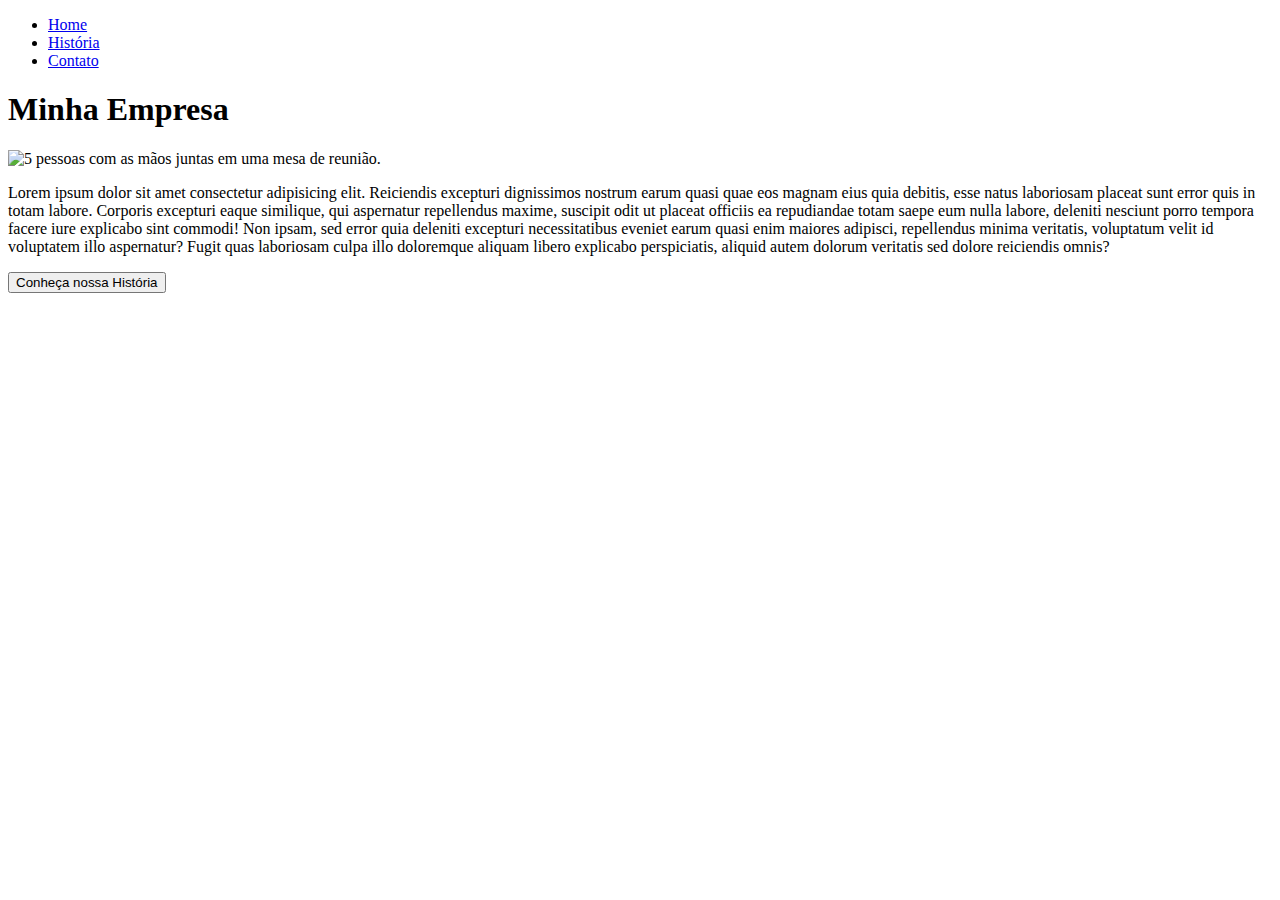
==== index.html @ 41449115 "HTML Home 50%" ====
<!DOCTYPE html>
<html lang="pt-br">
<head>
    <meta charset="UTF-8">
    <meta name="viewport" content="width=device-width, initial-scale=1.0">
    <!-- Tag para descrever o nome do desenvolverdor -->
    <meta name="author" content="Guilherme Gabriel">
    <!-- shift + alt + a para adicionar comentários-->
    <!-- Tag "Link:favicon" para adicionar ICON na barra do navegador -->
    <link rel="shortcut icon" href="assets/favicon.ico" type="image/x-icon">
    <title>Minha Empresa</title>
</head>
<body>
    <ul>
        <li>
            <a href="index.html">Home</a>
        </li>
        <li>
            <a href="pages/historia.html">História</a>
        </li>
        <li>
            <a href="pages/contato.html">Contato</a>
        </li>
    </ul>
    <h1>Minha Empresa</h1>
    <img width = 600 src="assets/img/Empresa.jpg" alt="5 pessoas com as mãos juntas em uma mesa de reunião.">
    <p>Lorem ipsum dolor sit amet consectetur adipisicing elit. Reiciendis excepturi dignissimos nostrum earum quasi quae eos magnam eius quia debitis, esse natus laboriosam placeat sunt error quis in totam labore. Corporis excepturi eaque similique, qui aspernatur repellendus maxime, suscipit odit ut placeat officiis ea repudiandae totam saepe eum nulla labore, deleniti nesciunt porro tempora facere iure explicabo sint commodi! Non ipsam, sed error quia deleniti excepturi necessitatibus eveniet earum quasi enim maiores adipisci, repellendus minima veritatis, voluptatum velit id voluptatem illo aspernatur? Fugit quas laboriosam culpa illo doloremque aliquam libero explicabo perspiciatis, aliquid autem dolorum veritatis sed dolore reiciendis omnis?</p>
    <!-- Para adicionar um BOTÃO usamos o "<button></button>" -->
    <button>Conheça nossa História</button>
</body>
</html>
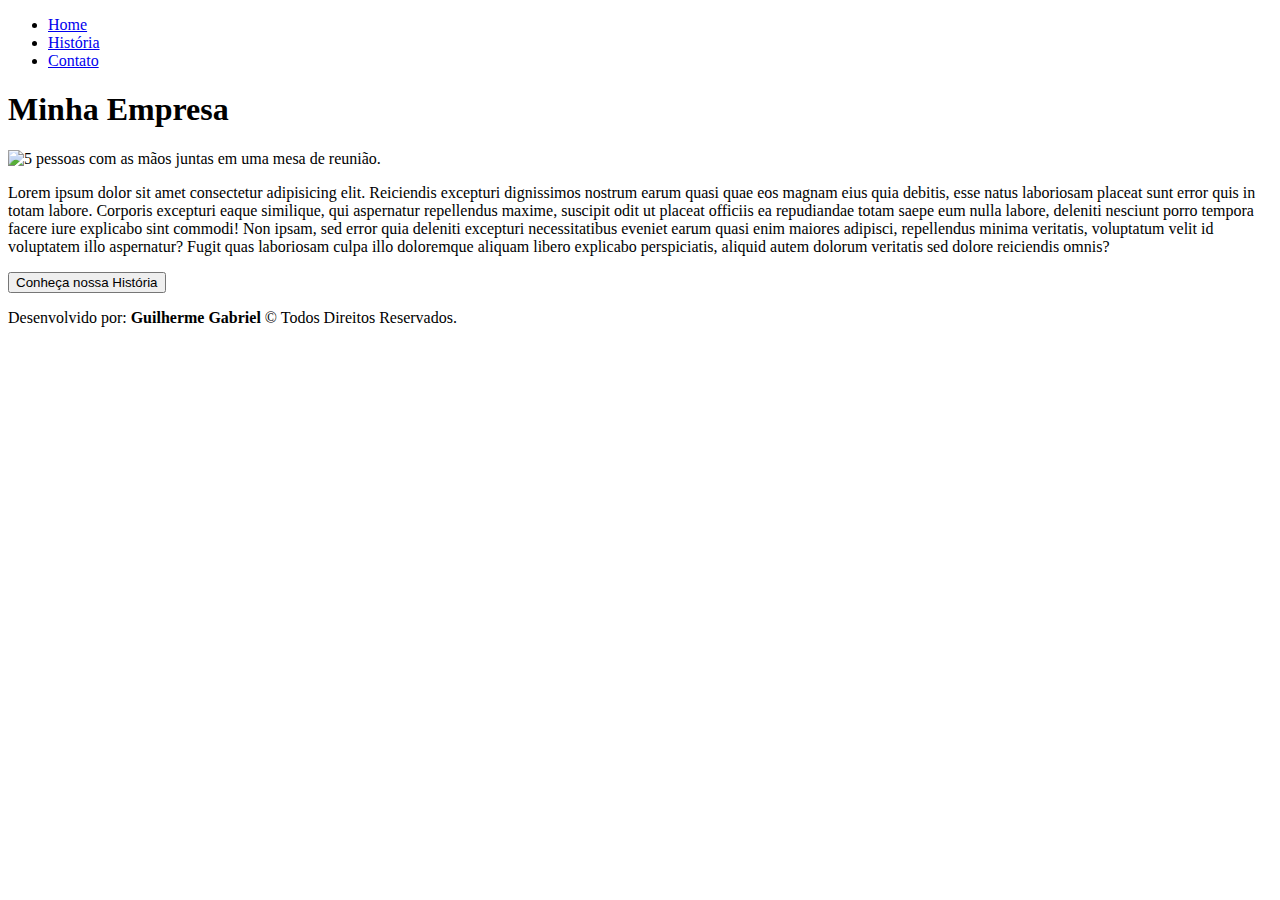
==== commit 792fd9e8: "HTML Finalizado" ====
--- a/index.html
+++ b/index.html
@@ -27,5 +27,6 @@
     <p>Lorem ipsum dolor sit amet consectetur adipisicing elit. Reiciendis excepturi dignissimos nostrum earum quasi quae eos magnam eius quia debitis, esse natus laboriosam placeat sunt error quis in totam labore. Corporis excepturi eaque similique, qui aspernatur repellendus maxime, suscipit odit ut placeat officiis ea repudiandae totam saepe eum nulla labore, deleniti nesciunt porro tempora facere iure explicabo sint commodi! Non ipsam, sed error quia deleniti excepturi necessitatibus eveniet earum quasi enim maiores adipisci, repellendus minima veritatis, voluptatum velit id voluptatem illo aspernatur? Fugit quas laboriosam culpa illo doloremque aliquam libero explicabo perspiciatis, aliquid autem dolorum veritatis sed dolore reiciendis omnis?</p>
     <!-- Para adicionar um BOTÃO usamos o "<button></button>" -->
     <button>Conheça nossa História</button>
+    <p>Desenvolvido por: <strong>Guilherme Gabriel</strong> &copy Todos Direitos Reservados.</p>
 </body>
 </html>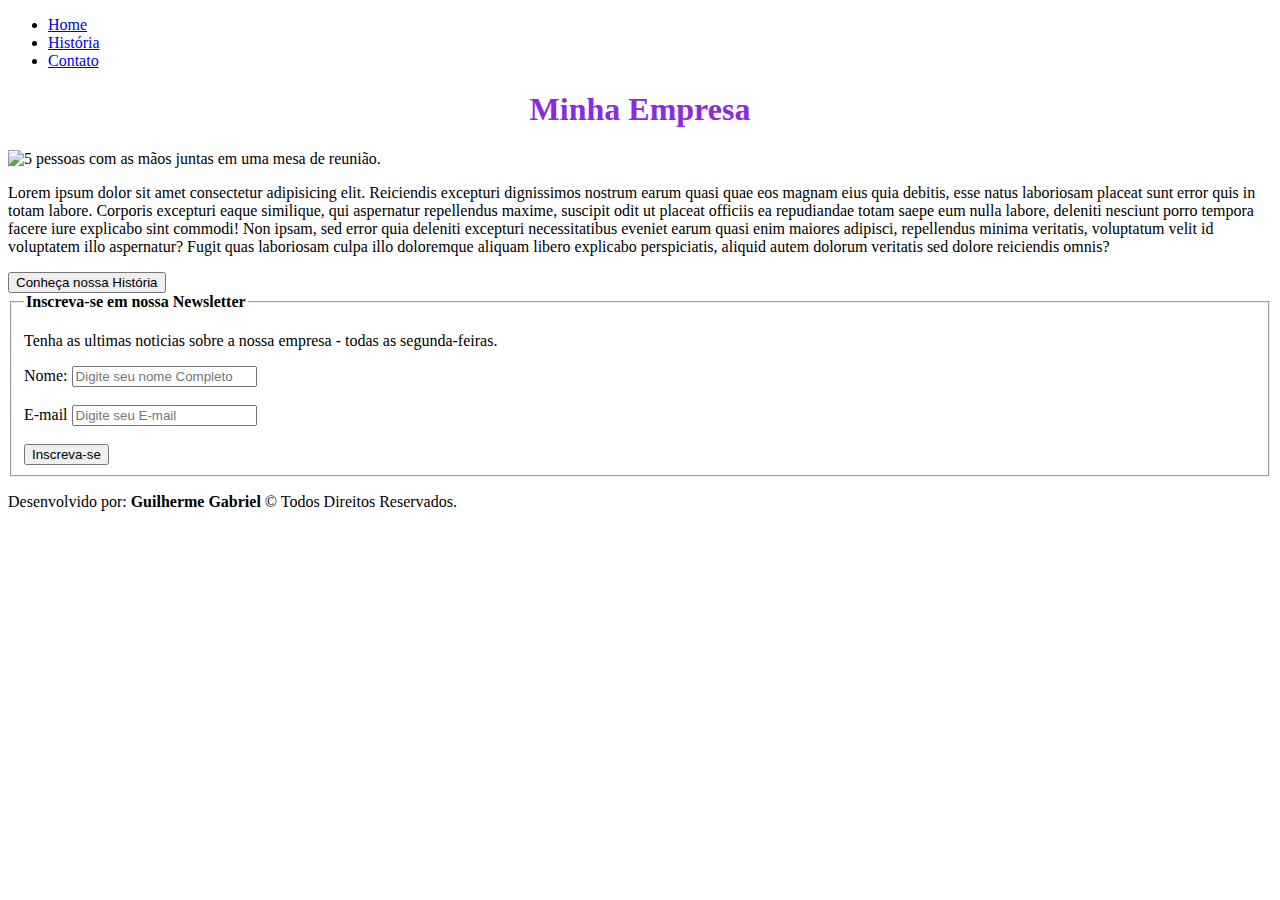
==== commit 0af0a389: "Funcionalidade: Newsletter" ====
--- a/index.html
+++ b/index.html
@@ -22,11 +22,29 @@
             <a href="pages/contato.html">Contato</a>
         </li>
     </ul>
-    <h1>Minha Empresa</h1>
+    <h1 style="color: blueviolet; text-align: center;">Minha Empresa</h1>
     <img width = 600 src="assets/img/Empresa.jpg" alt="5 pessoas com as mãos juntas em uma mesa de reunião.">
     <p>Lorem ipsum dolor sit amet consectetur adipisicing elit. Reiciendis excepturi dignissimos nostrum earum quasi quae eos magnam eius quia debitis, esse natus laboriosam placeat sunt error quis in totam labore. Corporis excepturi eaque similique, qui aspernatur repellendus maxime, suscipit odit ut placeat officiis ea repudiandae totam saepe eum nulla labore, deleniti nesciunt porro tempora facere iure explicabo sint commodi! Non ipsam, sed error quia deleniti excepturi necessitatibus eveniet earum quasi enim maiores adipisci, repellendus minima veritatis, voluptatum velit id voluptatem illo aspernatur? Fugit quas laboriosam culpa illo doloremque aliquam libero explicabo perspiciatis, aliquid autem dolorum veritatis sed dolore reiciendis omnis?</p>
-    <!-- Para adicionar um BOTÃO usamos o "<button></button>" -->
+    <!-- Para adicionar um BOTÃO usamos o "<button> </button>" -->
     <button>Conheça nossa História</button>
+    <br>
+    <fieldset>
+        <legend><b>Inscreva-se em nossa Newsletter</b></legend>
+    <p>Tenha as ultimas noticias sobre a nossa empresa - todas as segunda-feiras.</p>
+    <form>
+        
+            <label for="nome">Nome:</label>
+            <input type="text" id=nome placeholder="Digite seu nome Completo" required>
+            <br>
+            <br>
+            <label for="email">E-mail</label>
+            <input type="email" id=email placeholder="Digite seu E-mail" required>
+            <br>
+            <br>
+            <input type="submit" value="Inscreva-se">
+        </fieldset>
+            
+    </form>
     <p>Desenvolvido por: <strong>Guilherme Gabriel</strong> &copy Todos Direitos Reservados.</p>
 </body>
 </html>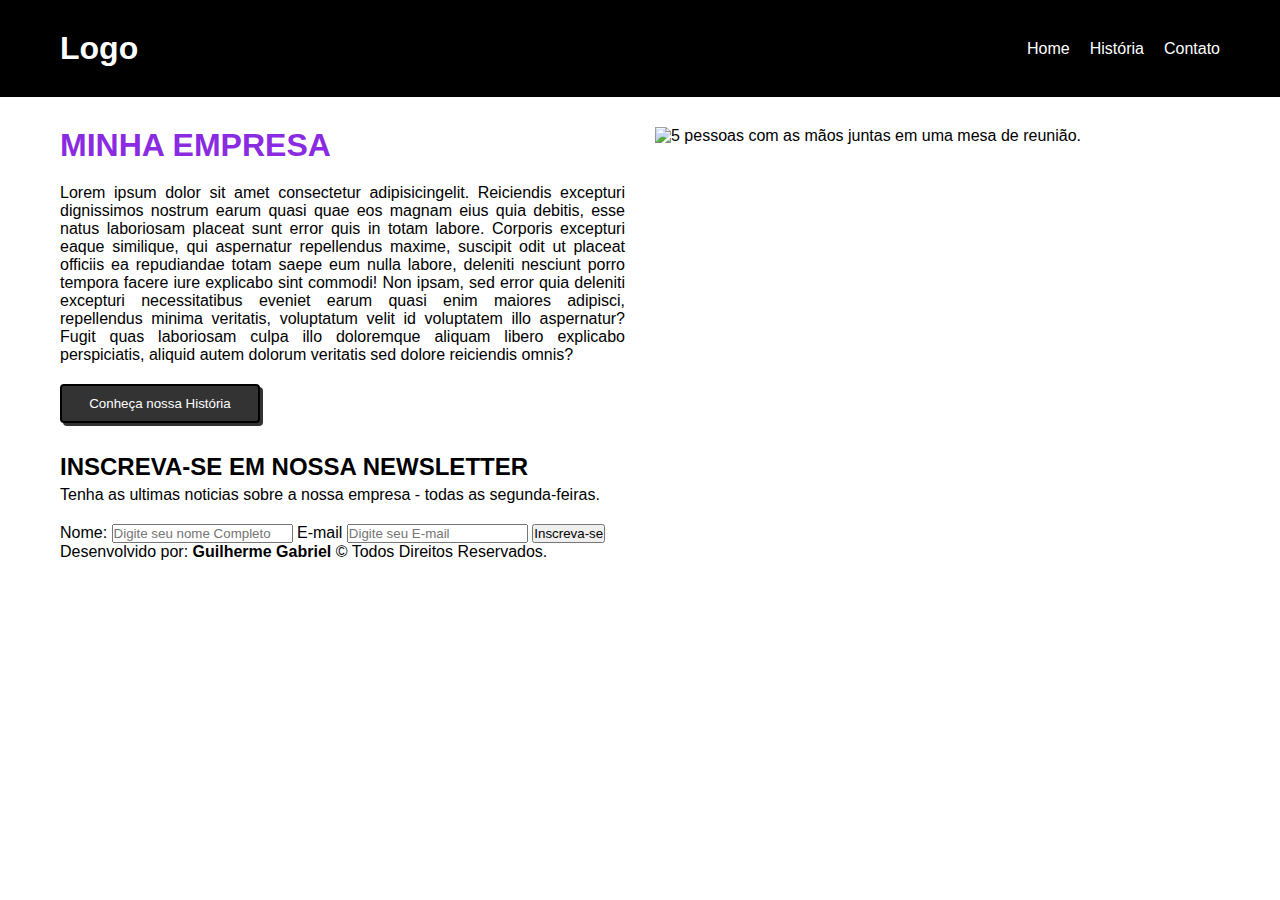
==== commit 1e9c0c13: "Add files via upload" ====
--- a/index.html
+++ b/index.html
@@ -8,43 +8,52 @@
     <!-- shift + alt + a para adicionar comentários-->
     <!-- Tag "Link:favicon" para adicionar ICON na barra do navegador -->
     <link rel="shortcut icon" href="assets/favicon.ico" type="image/x-icon">
+    <link rel="stylesheet" href="CSS/style.css">
+    <link rel="stylesheet" href="CSS/home.css">
     <title>Minha Empresa</title>
 </head>
 <body>
-    <ul>
-        <li>
-            <a href="index.html">Home</a>
-        </li>
-        <li>
-            <a href="pages/historia.html">História</a>
-        </li>
-        <li>
-            <a href="pages/contato.html">Contato</a>
-        </li>
-    </ul>
-    <h1 style="color: blueviolet; text-align: center;">Minha Empresa</h1>
-    <img width = 600 src="assets/img/Empresa.jpg" alt="5 pessoas com as mãos juntas em uma mesa de reunião.">
-    <p>Lorem ipsum dolor sit amet consectetur adipisicing elit. Reiciendis excepturi dignissimos nostrum earum quasi quae eos magnam eius quia debitis, esse natus laboriosam placeat sunt error quis in totam labore. Corporis excepturi eaque similique, qui aspernatur repellendus maxime, suscipit odit ut placeat officiis ea repudiandae totam saepe eum nulla labore, deleniti nesciunt porro tempora facere iure explicabo sint commodi! Non ipsam, sed error quia deleniti excepturi necessitatibus eveniet earum quasi enim maiores adipisci, repellendus minima veritatis, voluptatum velit id voluptatem illo aspernatur? Fugit quas laboriosam culpa illo doloremque aliquam libero explicabo perspiciatis, aliquid autem dolorum veritatis sed dolore reiciendis omnis?</p>
-    <!-- Para adicionar um BOTÃO usamos o "<button> </button>" -->
-    <button>Conheça nossa História</button>
-    <br>
-    <fieldset>
-        <legend><b>Inscreva-se em nossa Newsletter</b></legend>
-    <p>Tenha as ultimas noticias sobre a nossa empresa - todas as segunda-feiras.</p>
-    <form>
-        
-            <label for="nome">Nome:</label>
-            <input type="text" id=nome placeholder="Digite seu nome Completo" required>
-            <br>
-            <br>
-            <label for="email">E-mail</label>
-            <input type="email" id=email placeholder="Digite seu E-mail" required>
-            <br>
-            <br>
-            <input type="submit" value="Inscreva-se">
-        </fieldset>
-            
-    </form>
-    <p>Desenvolvido por: <strong>Guilherme Gabriel</strong> &copy Todos Direitos Reservados.</p>
+    <div class="cabecalho">
+        <h1>Logo</h1>
+        <ul>
+            <li>
+                <a href="index.html">Home</a>
+            </li>
+            <li>
+                <a href="pages/historia.html">História</a>
+            </li>
+            <li>
+                <a href="pages/contato.html">Contato</a>
+            </li>
+        </ul>
+    </div>
+    <div class="main">
+        <div class="pai-dos-lados">           
+            <div class="lado-esquerdo">
+                <h1 style="color: blueviolet;">Minha Empresa</h1>
+                <p>Lorem ipsum dolor sit amet consectetur adipisicingelit. Reiciendis excepturi dignissimos nostrum earum quasi quae eos magnam eius quia debitis, esse natus laboriosam placeat sunt error quis in totam labore. Corporis excepturi eaque similique, qui aspernatur repellendus maxime, suscipit odit ut placeat officiis ea repudiandae totam saepe eum nulla labore, deleniti nesciunt porro tempora facere iure explicabo sint commodi! Non ipsam, sed error quia deleniti excepturi necessitatibus eveniet earum quasi enim maiores adipisci, repellendus minima veritatis, voluptatum velit id voluptatem illo aspernatur? Fugit quas laboriosam culpa illo doloremque aliquam libero explicabo perspiciatis, aliquid autem dolorum veritatis sed dolore reiciendis omnis?</p>
+                <!-- Para adicionar um BOTÃO usamos o "<button> </button>" -->
+                <button>Conheça nossa História</button>
+            </div>
+
+            <div class="lado-direito">
+                <img width="800" src="assets/img/Empresa.jpg" alt="5 pessoas com as mãos juntas em uma mesa de reunião.">
+            </div>
+    </div>
+            <div class="Newsletter">
+                <div class="paragrafo">
+                    <h2>Inscreva-se em nossa Newsletter</h2>
+                    <p>Tenha as ultimas noticias sobre a nossa empresa - todas as segunda-feiras.</p>
+                </div>
+                    <form> 
+                        <label for="nome">Nome:</label>
+                        <input type="text" id=nome placeholder="Digite seu nome Completo" required>
+                        <label for="email">E-mail</label>
+                        <input type="email" id=email placeholder="Digite seu E-mail" required>
+                        <input type="submit" value="Inscreva-se">
+                    </form>
+            </div>
+            <p>Desenvolvido por: <strong>Guilherme Gabriel</strong> &copy Todos Direitos Reservados.</p>
+    </div>
 </body>
 </html>--- a/CSS/style.css
+++ b/CSS/style.css
@@ -0,0 +1,33 @@
+* {
+    margin: 0;
+    padding: 0;
+    box-sizing: border-box;
+    text-decoration: none;
+    list-style: none;
+    font-family: Verdana, Geneva, Tahoma, sans-serif;
+}
+.cabecalho {
+    display: flex;/* Deixa os filhos um ao lado do outro */
+    justify-content: space-between; 
+    background-color: black;
+    padding: 30px 60px;
+    color: white;
+    align-items: center;
+}
+.cabecalho ul {
+    display: flex;/* Deixa os filhos um ao lado do outro */
+    gap: 20px;
+
+}
+
+.cabecalho ul li a {
+    color: white;
+}
+
+.main {
+    padding: 30px 60px;
+}
+
+.pai-dos-lados {
+    display: flex;
+}--- a/CSS/home.css
+++ b/CSS/home.css
@@ -0,0 +1,57 @@
+.pai-dos-lados {
+    display: flex;
+    gap: 30px;
+    padding-bottom: 30px;
+}
+.pai-dos-lados div {
+    width: 50%;
+}
+
+.pai-dos-lados .lado-direito img {
+    width: 100%;
+}
+
+.pai-dos-lados .lado-esquerdo p {
+    text-align: justify;
+}
+
+.pai-dos-lados .lado-esquerdo {
+    display: flex;
+    flex-direction: column;
+    gap: 20px;
+}
+
+.pai-dos-lados .lado-esquerdo button {
+    width: 200px;
+    border: 2px black solid;
+    border-radius: 4px;
+    padding: 10px 20px;
+    background-color: #333;
+    color: white;
+    box-shadow: #333 3px 3px 0px;
+    cursor: pointer
+}
+
+.pai-dos-lados .lado-esquerdo button:hover {
+    background-color: #444;
+    transition: 0.5s all;
+}
+
+.pai-dos-lados .lado-esquerdo h1, .Newsletter h2 {
+    text-transform: uppercase;
+}
+
+.Newsletter {
+    display: flex;
+    flex-direction: column;
+    gap: 20px;
+}
+.Newsletter .paragrafo {
+    display: flex;
+    flex-direction: column;
+    gap: 5px;
+}
+
+
+
+
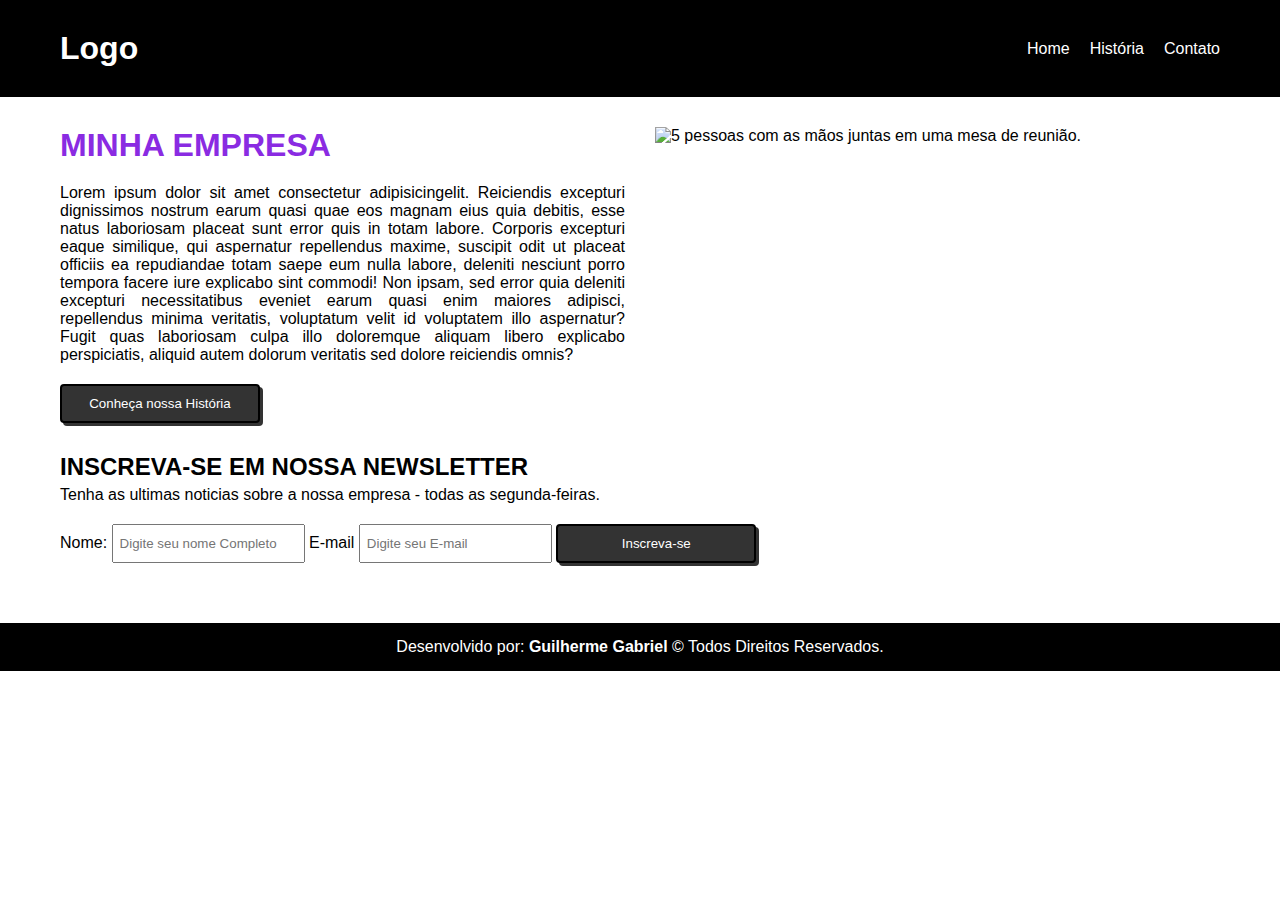
==== commit b4291143: "HTML Sêmantico" ====
--- a/index.html
+++ b/index.html
@@ -13,47 +13,55 @@
     <title>Minha Empresa</title>
 </head>
 <body>
-    <div class="cabecalho">
+    <header class="cabecalho">
         <h1>Logo</h1>
-        <ul>
-            <li>
-                <a href="index.html">Home</a>
-            </li>
-            <li>
-                <a href="pages/historia.html">História</a>
-            </li>
-            <li>
-                <a href="pages/contato.html">Contato</a>
-            </li>
-        </ul>
-    </div>
-    <div class="main">
-        <div class="pai-dos-lados">           
+        <nav>
+            <ul>
+                <li>
+                    <a href="index.html">Home</a>
+                </li>
+                <li>
+                    <a href="pages/historia.html">História</a>
+                </li>
+                <li>
+                    <a href="pages/contato.html">Contato</a>
+                </li>
+            </ul>
+        </nav>
+    </header>
+
+    <main class="main">
+        <section class="pai-dos-lados">           
             <div class="lado-esquerdo">
                 <h1 style="color: blueviolet;">Minha Empresa</h1>
                 <p>Lorem ipsum dolor sit amet consectetur adipisicingelit. Reiciendis excepturi dignissimos nostrum earum quasi quae eos magnam eius quia debitis, esse natus laboriosam placeat sunt error quis in totam labore. Corporis excepturi eaque similique, qui aspernatur repellendus maxime, suscipit odit ut placeat officiis ea repudiandae totam saepe eum nulla labore, deleniti nesciunt porro tempora facere iure explicabo sint commodi! Non ipsam, sed error quia deleniti excepturi necessitatibus eveniet earum quasi enim maiores adipisci, repellendus minima veritatis, voluptatum velit id voluptatem illo aspernatur? Fugit quas laboriosam culpa illo doloremque aliquam libero explicabo perspiciatis, aliquid autem dolorum veritatis sed dolore reiciendis omnis?</p>
                 <!-- Para adicionar um BOTÃO usamos o "<button> </button>" -->
-                <button>Conheça nossa História</button>
+                <button class="btn">Conheça nossa História</button>
             </div>
 
             <div class="lado-direito">
                 <img width="800" src="assets/img/Empresa.jpg" alt="5 pessoas com as mãos juntas em uma mesa de reunião.">
             </div>
-    </div>
-            <div class="Newsletter">
-                <div class="paragrafo">
-                    <h2>Inscreva-se em nossa Newsletter</h2>
-                    <p>Tenha as ultimas noticias sobre a nossa empresa - todas as segunda-feiras.</p>
-                </div>
-                    <form> 
-                        <label for="nome">Nome:</label>
-                        <input type="text" id=nome placeholder="Digite seu nome Completo" required>
-                        <label for="email">E-mail</label>
-                        <input type="email" id=email placeholder="Digite seu E-mail" required>
-                        <input type="submit" value="Inscreva-se">
-                    </form>
+        </section>
+
+        <section class="Newsletter">
+            <div class="paragrafo">
+                <h2>Inscreva-se em nossa Newsletter</h2>
+                <p>Tenha as ultimas noticias sobre a nossa empresa - todas as segunda-feiras.</p>
             </div>
-            <p>Desenvolvido por: <strong>Guilherme Gabriel</strong> &copy Todos Direitos Reservados.</p>
-    </div>
+                <form> 
+                    <label for="nome">Nome:</label>
+                    <input type="text" id=nome placeholder="Digite seu nome Completo" required>
+                    <label for="email">E-mail</label>
+                    <input type="email" id=email placeholder="Digite seu E-mail" required>
+                    <input class="btn" type="submit" value="Inscreva-se">
+                </form>
+        </section>
+
+    </main>
+
+    <footer class="rodape">
+        <p>Desenvolvido por: <strong>Guilherme Gabriel</strong> &copy Todos Direitos Reservados.</p>
+    </footer>
 </body>
 </html>--- a/CSS/style.css
+++ b/CSS/style.css
@@ -30,4 +30,16 @@
 
 .pai-dos-lados {
     display: flex;
+}
+
+.btn:hover {
+    background-color: #444;
+    transition: 0.5s all;
+}
+
+.rodape {
+    background-color: black;
+    padding: 15px;
+    color: white;
+    text-align: center;
 }--- a/CSS/home.css
+++ b/CSS/home.css
@@ -21,7 +21,28 @@
     gap: 20px;
 }
 
-.pai-dos-lados .lado-esquerdo button {
+.pai-dos-lados .lado-esquerdo h1, .Newsletter h2 {
+    text-transform: uppercase;
+}
+
+.Newsletter {
+    display: flex;
+    flex-direction: column;
+    gap: 20px;
+    padding-bottom: 30px;
+}
+.Newsletter .paragrafo {
+    display: flex;
+    flex-direction: column;
+    gap: 5px;
+}
+
+.Newsletter form input {
+    padding: 10px 6px;
+
+}
+
+.btn {
     width: 200px;
     border: 2px black solid;
     border-radius: 4px;
@@ -32,26 +53,3 @@
     cursor: pointer
 }
 
-.pai-dos-lados .lado-esquerdo button:hover {
-    background-color: #444;
-    transition: 0.5s all;
-}
-
-.pai-dos-lados .lado-esquerdo h1, .Newsletter h2 {
-    text-transform: uppercase;
-}
-
-.Newsletter {
-    display: flex;
-    flex-direction: column;
-    gap: 20px;
-}
-.Newsletter .paragrafo {
-    display: flex;
-    flex-direction: column;
-    gap: 5px;
-}
-
-
-
-
